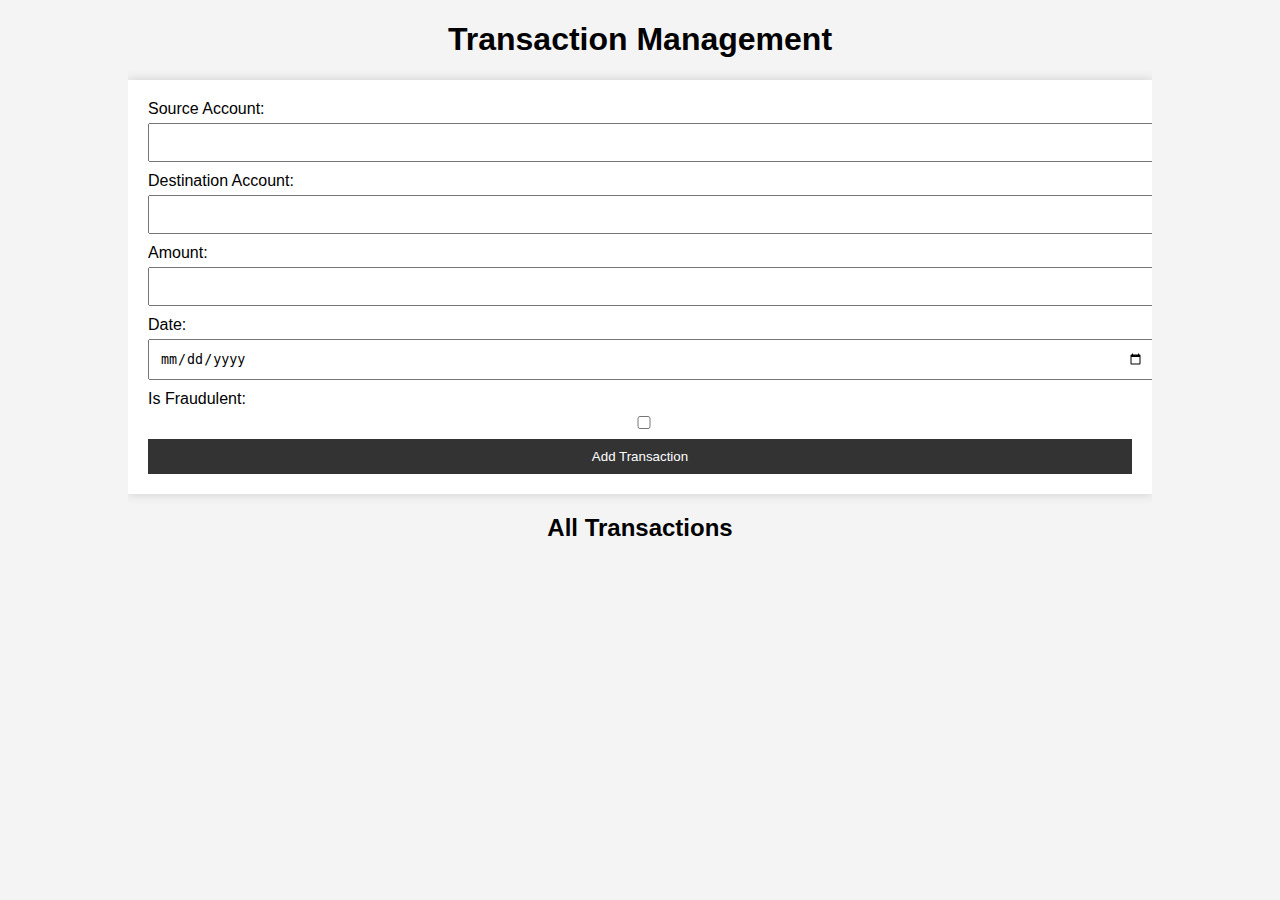
==== src/main/resources/META-INF/resources/index.html @ fc7a8292 "Base del repo, servicio de transacciones" ====
<!DOCTYPE html>
<html lang="en">
<head>
  <meta charset="UTF-8">
  <meta name="viewport" content="width=device-width, initial-scale=1.0">
  <title>Transaction Management</title>
  <link rel="stylesheet" href="css/transactionPage.css"> <!-- Ruta actualizada para el archivo CSS -->
</head>
<body>
<div class="container">
  <h1>Transaction Management</h1>
  <form id="transaction-form">
    <label for="sourceAccount">Source Account:</label>
    <input type="text" id="sourceAccount" name="sourceAccount" required>

    <label for="destinationAccount">Destination Account:</label>
    <input type="text" id="destinationAccount" name="destinationAccount" required>

    <label for="amount">Amount:</label>
    <input type="number" id="amount" name="amount" required>

    <label for="date">Date:</label>
    <input type="date" id="date" name="date" required>

    <label for="isFraudulent">Is Fraudulent:</label>
    <input type="checkbox" id="isFraudulent" name="isFraudulent">

    <button type="submit">Add Transaction</button>
  </form>

  <h2>All Transactions</h2>
  <ul id="transaction-list"></ul>
</div>
<script src="js/transaction.js"></script>
</body>
</html>
---- src/main/resources/META-INF/resources/css/transactionPage.css ----
body {
    font-family: Arial, sans-serif;
    background-color: #f4f4f4;
    margin: 0;
    padding: 0;
}

.container {
    width: 80%;
    margin: auto;
    overflow: hidden;
}

h1, h2 {
    text-align: center;
}

form {
    background: #fff;
    padding: 20px;
    margin: 20px 0;
    box-shadow: 0 0 10px #ccc;
}

label {
    display: block;
    margin-bottom: 5px;
}

input[type="text"],
input[type="number"],
input[type="date"],
input[type="checkbox"] {
    width: 100%;
    padding: 10px;
    margin-bottom: 10px;
}

button {
    display: block;
    width: 100%;
    padding: 10px;
    background: #333;
    color: #fff;
    border: none;
}

ul {
    list-style: none;
    padding: 0;
}

ul li {
    background: #fff;
    padding: 10px;
    margin: 5px 0;
    box-shadow: 0 0 5px #ccc;
}
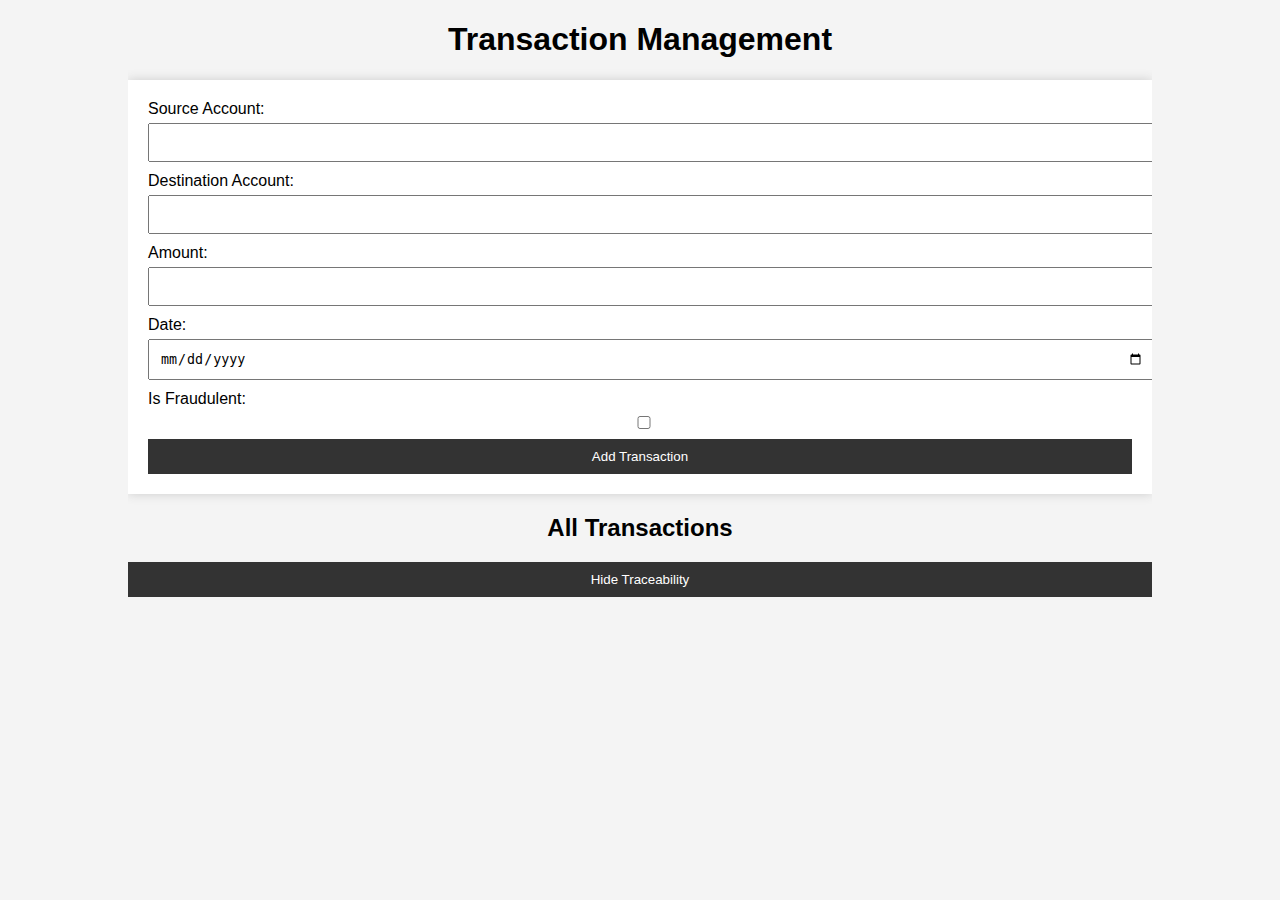
==== commit 24df0d74: "Paginas management y all" ====
--- a/src/main/resources/META-INF/resources/index.html
+++ b/src/main/resources/META-INF/resources/index.html
@@ -4,8 +4,9 @@
   <meta charset="UTF-8">
   <meta name="viewport" content="width=device-width, initial-scale=1.0">
   <title>Transaction Management</title>
-  <link rel="stylesheet" href="css/transactionPage.css"> <!-- Ruta actualizada para el archivo CSS -->
+  <link rel="stylesheet" href="css/transactionPage.css">
 </head>
+
 <body>
 <div class="container">
   <h1>Transaction Management</h1>
@@ -29,6 +30,7 @@
   </form>
 
   <h2>All Transactions</h2>
+  <button id="toggle-transactions-btn">Hide Traceability</button>
   <ul id="transaction-list"></ul>
 </div>
 <script src="js/transaction.js"></script>
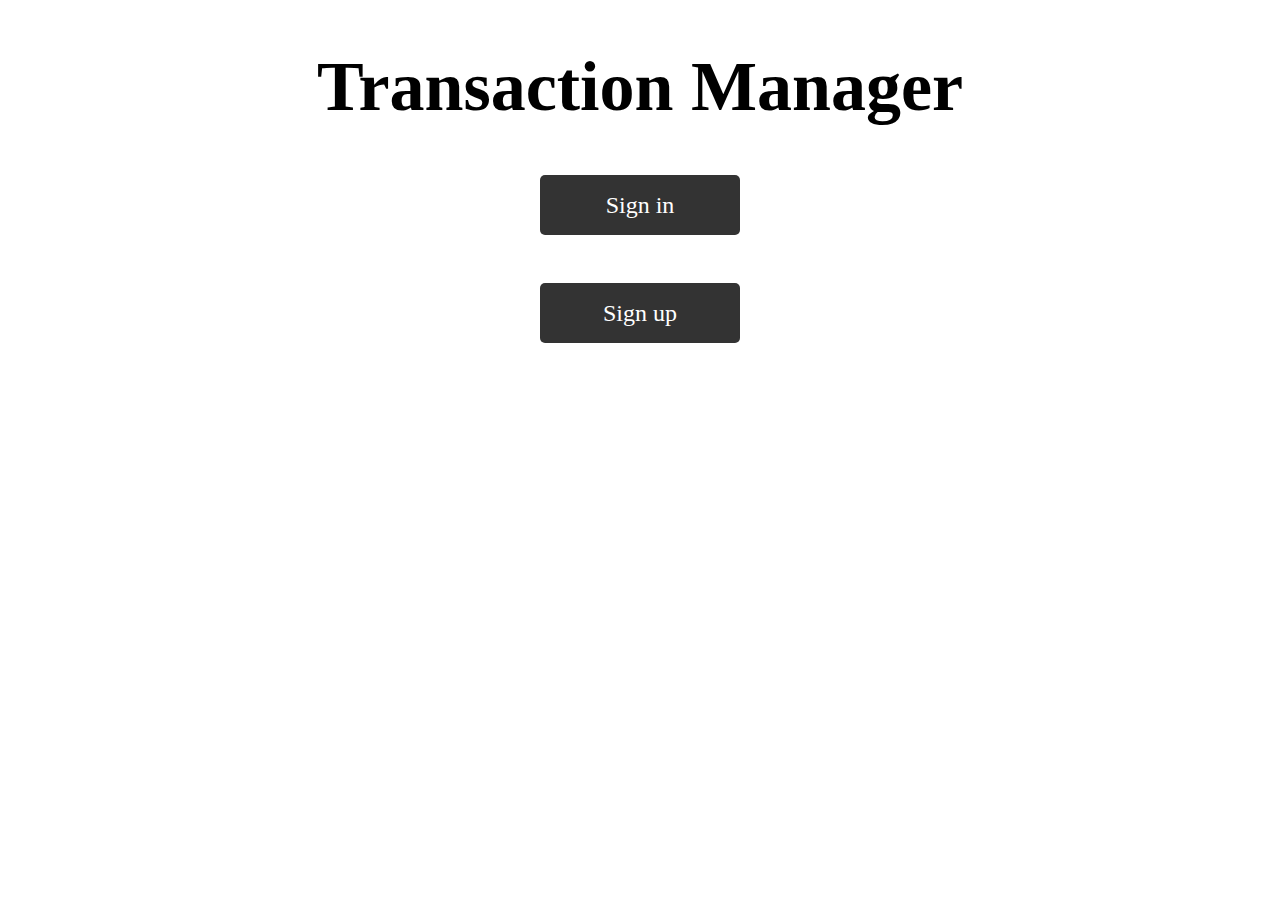
==== commit e87e0f8e: "front listo, con modificaciones en el back" ====
--- a/src/main/resources/META-INF/resources/index.html
+++ b/src/main/resources/META-INF/resources/index.html
@@ -1,38 +1,39 @@
 <!DOCTYPE html>
-<html lang="en">
-<head>
-  <meta charset="UTF-8">
-  <meta name="viewport" content="width=device-width, initial-scale=1.0">
-  <title>Transaction Management</title>
-  <link rel="stylesheet" href="css/transactionPage.css">
-</head>
+<html>
+  <head>
+    <title>Transaction Manager</title>
+    <style>
+      h1 {
+        font-size: 70px;
+        text-align: center;
+      }
 
-<body>
-<div class="container">
-  <h1>Transaction Management</h1>
-  <form id="transaction-form">
-    <label for="sourceAccount">Source Account:</label>
-    <input type="text" id="sourceAccount" name="sourceAccount" required>
-
-    <label for="destinationAccount">Destination Account:</label>
-    <input type="text" id="destinationAccount" name="destinationAccount" required>
-
-    <label for="amount">Amount:</label>
-    <input type="number" id="amount" name="amount" required>
-
-    <label for="date">Date:</label>
-    <input type="date" id="date" name="date" required>
-
-    <label for="isFraudulent">Is Fraudulent:</label>
-    <input type="checkbox" id="isFraudulent" name="isFraudulent">
-
-    <button type="submit">Add Transaction</button>
-  </form>
-
-  <h2>All Transactions</h2>
-  <button id="toggle-transactions-btn">Hide Traceability</button>
-  <ul id="transaction-list"></ul>
-</div>
-<script src="js/transaction.js"></script>
-</body>
+      .button {
+        display: block;
+        width: 200px;
+        height: 60px;
+        margin: 2em auto;
+        text-align: center;
+        line-height: 60px;
+        font-size: 24px;
+        background-color: #333;
+        color: #fff;
+        text-decoration: none;
+        border-radius: 5px;
+      }
+    </style>
+  </head>
+  <body>
+    <h1>Transaction Manager</h1>
+    <a
+      href="https://xlogin.auth.us-east-1.amazoncognito.com/login?client_id=4t926nlb1th8s4afb0dolcakoo&response_type=token&scope=email+openid+phone&redirect_uri=https%3A%2F%2Ftransactions-arep-bucket.s3.us-east-1.amazonaws.com%2FtransactionManager.html"
+      class="button"
+      >Sign in</a
+    >
+    <a
+      href="https://xlogin.auth.us-east-1.amazoncognito.com/signup?client_id=4t926nlb1th8s4afb0dolcakoo&response_type=token&scope=email+openid+phone&redirect_uri=https%3A%2F%2Ftransactions-arep-bucket.s3.us-east-1.amazonaws.com%2FtransactionManager.html"
+      class="button"
+      >Sign up</a
+    >
+  </body>
 </html>
